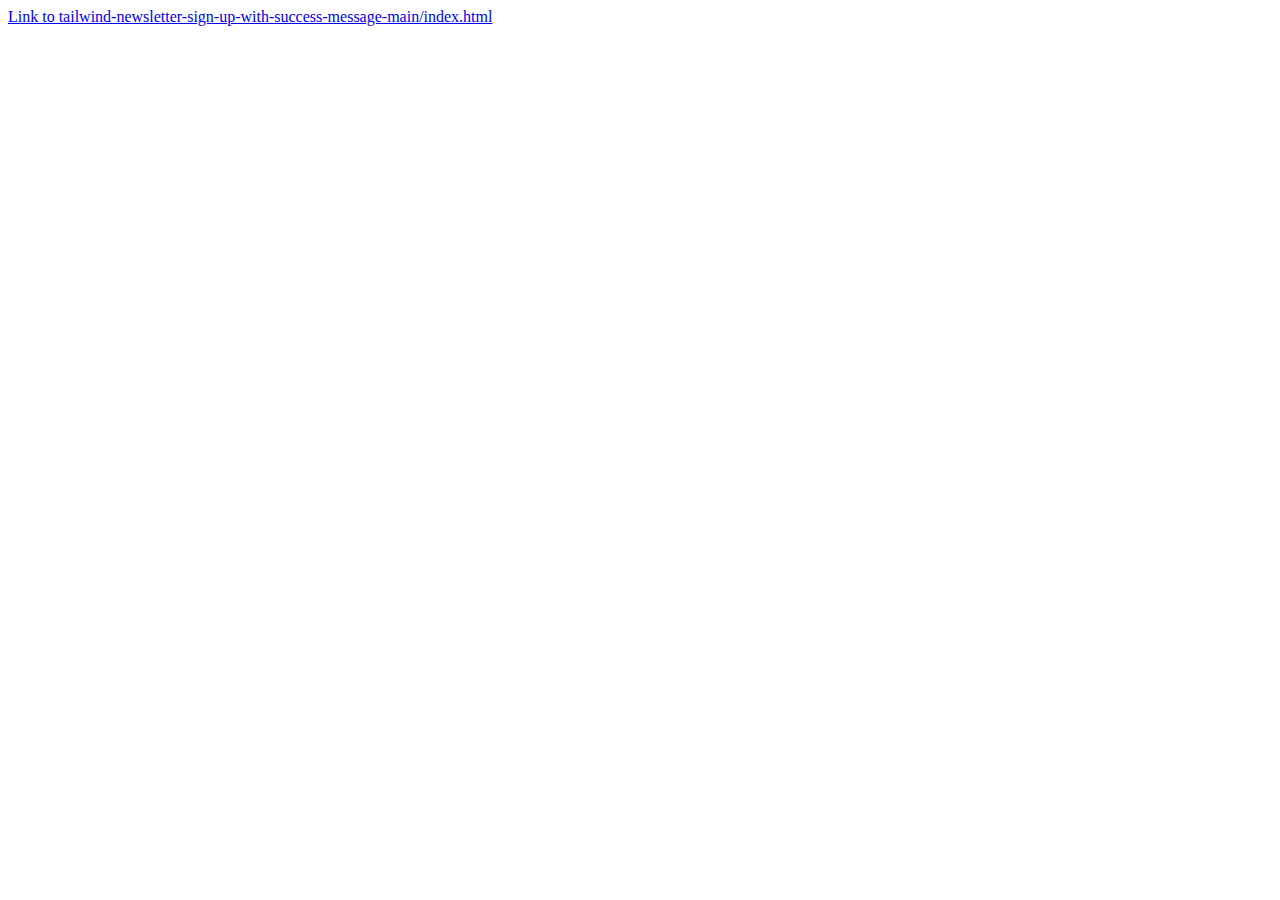
==== index.html @ 12407528 "Added index file to navigate through directories" ====
<!doctype html>
<html lang="en">
<head>
    <meta charset="UTF-8">
    <meta name="viewport"
          content="width=device-width, user-scalable=no, initial-scale=1.0, maximum-scale=1.0, minimum-scale=1.0">
    <meta http-equiv="X-UA-Compatible" content="ie=edge">
    <title>CSS challenges</title>
</head>
<body>
<script>
    // Array containing the names of subdirectories
    var subdirectories = ["tailwind-newsletter-sign-up-with-success-message-main/index.html"];
    // Function to create and add <a> elements
    function addLinksToSubdirectories() {
        var mainDir = window.location.href;
        var mainDirParts = mainDir.split("/");
        var baseUrl = mainDirParts.slice(0, mainDirParts.length - 1).join("/");

        var linkContainer = document.body; // Change this if you want the links in a different container

        // Loop through subdirectories array and create links
        for (var i = 0; i < subdirectories.length; i++) {
            var subDir = subdirectories[i];
            var link = document.createElement("a");
            link.href = baseUrl + "/" + subDir; // Set the href attribute to the appropriate subdirectory
            link.innerText = "Link to " + subDir; // Set the link text (you can customize this)

            // Append the link to the container
            linkContainer.appendChild(link);
            linkContainer.appendChild(document.createElement("br")); // Optional: Add line breaks between links
        }
    }

    // Call the function to add the links when the page loads
    addLinksToSubdirectories();
</script>
</body>
</html>
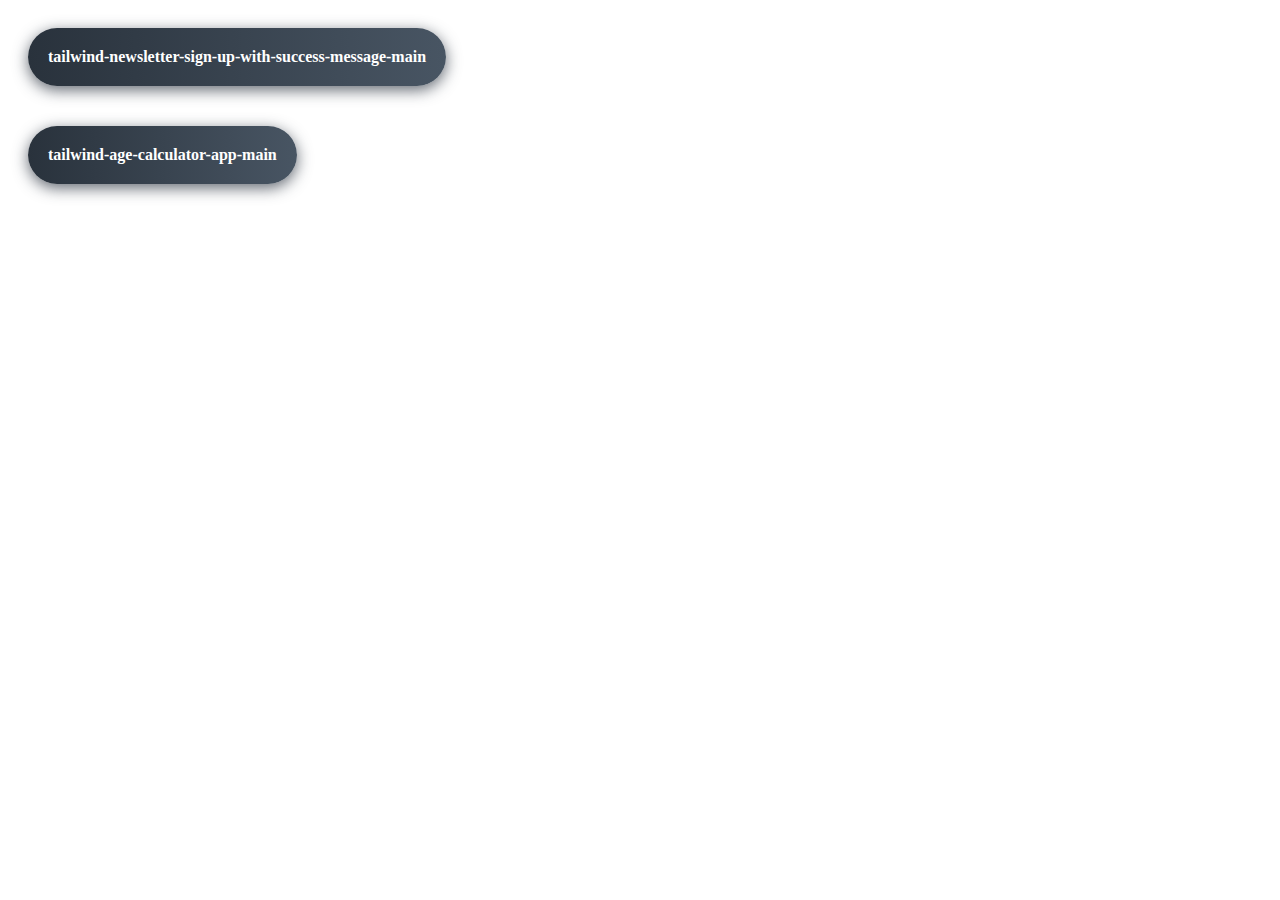
==== commit 08160113: "Added main index file. Also fixes and new project" ====
--- a/index.html
+++ b/index.html
@@ -8,9 +8,35 @@
     <title>CSS challenges</title>
 </head>
 <body>
+<style>
+    .link-button {
+        display: inline-block;
+        text-decoration: none;
+        width: fit-content;
+        font-size: 16px;
+        font-weight: 600;
+        padding: 20px;
+        color: #fff;
+        cursor: pointer;
+        margin: 20px;
+        height: fit-content;
+        text-align:center;
+        border: none;
+        background-size: 300% 100%;
+        border-radius: 50px;
+        moz-transition: all .4s ease-in-out;
+        -o-transition: all .4s ease-in-out;
+        -webkit-transition: all .4s ease-in-out;
+        transition: all .4s ease-in-out;
+        background-image: linear-gradient(to right, #29323c, #485563, #2b5876, #4e4376);
+        box-shadow: 0 4px 15px 0 rgba(45, 54, 65, 0.75);
+    }
+</style>
 <script>
     // Array containing the names of subdirectories
-    var subdirectories = ["tailwind-newsletter-sign-up-with-success-message-main/index.html"];
+    var subdirectories = ["tailwind-newsletter-sign-up-with-success-message-main",
+        "tailwind-age-calculator-app-main"
+    ];
     // Function to create and add <a> elements
     function addLinksToSubdirectories() {
         var mainDir = window.location.href;
@@ -23,8 +49,10 @@
         for (var i = 0; i < subdirectories.length; i++) {
             var subDir = subdirectories[i];
             var link = document.createElement("a");
-            link.href = baseUrl + "/" + subDir; // Set the href attribute to the appropriate subdirectory
-            link.innerText = "Link to " + subDir; // Set the link text (you can customize this)
+            link.classList.add("link-button");
+            link.classList.add("link-button");
+            link.href = baseUrl + "/" + subDir + "/index.html"; // Set the href attribute to the appropriate subdirectory
+            link.innerText = subDir; // Set the link text (you can customize this)
 
             // Append the link to the container
             linkContainer.appendChild(link);
